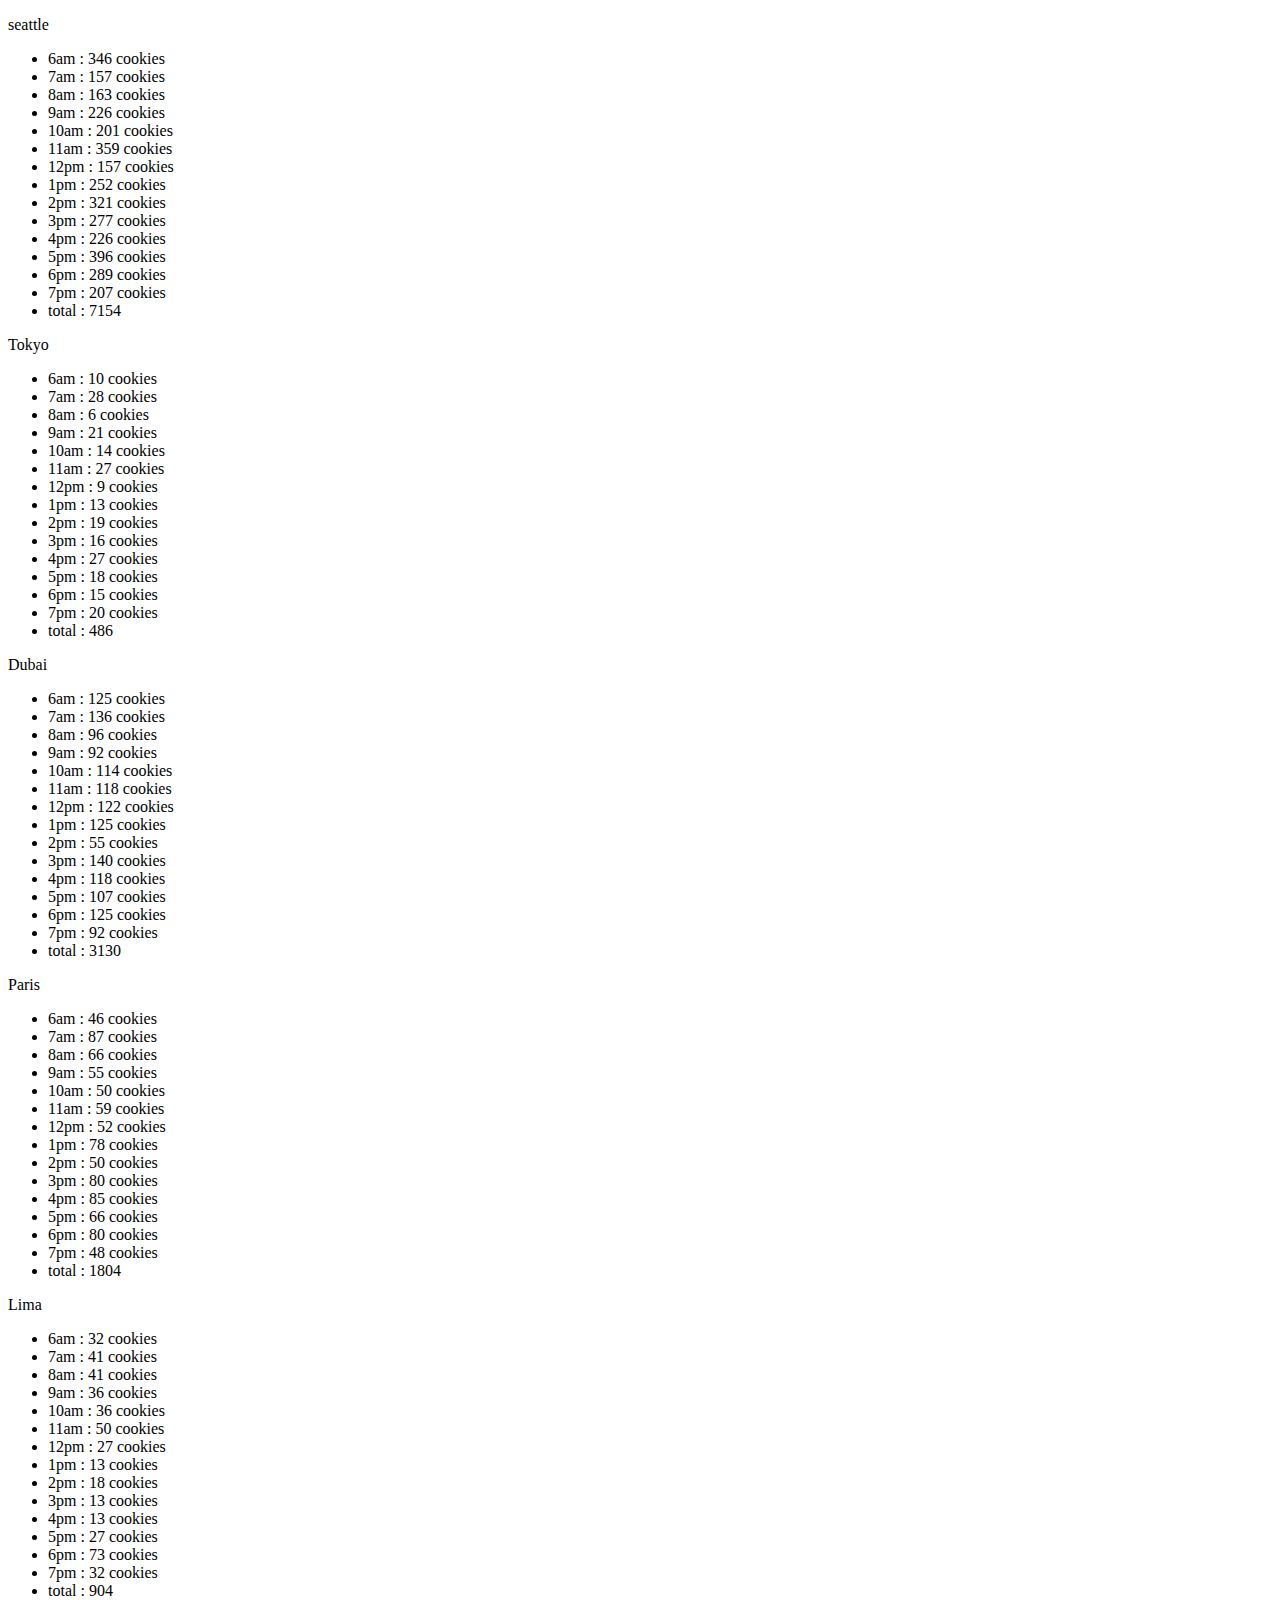
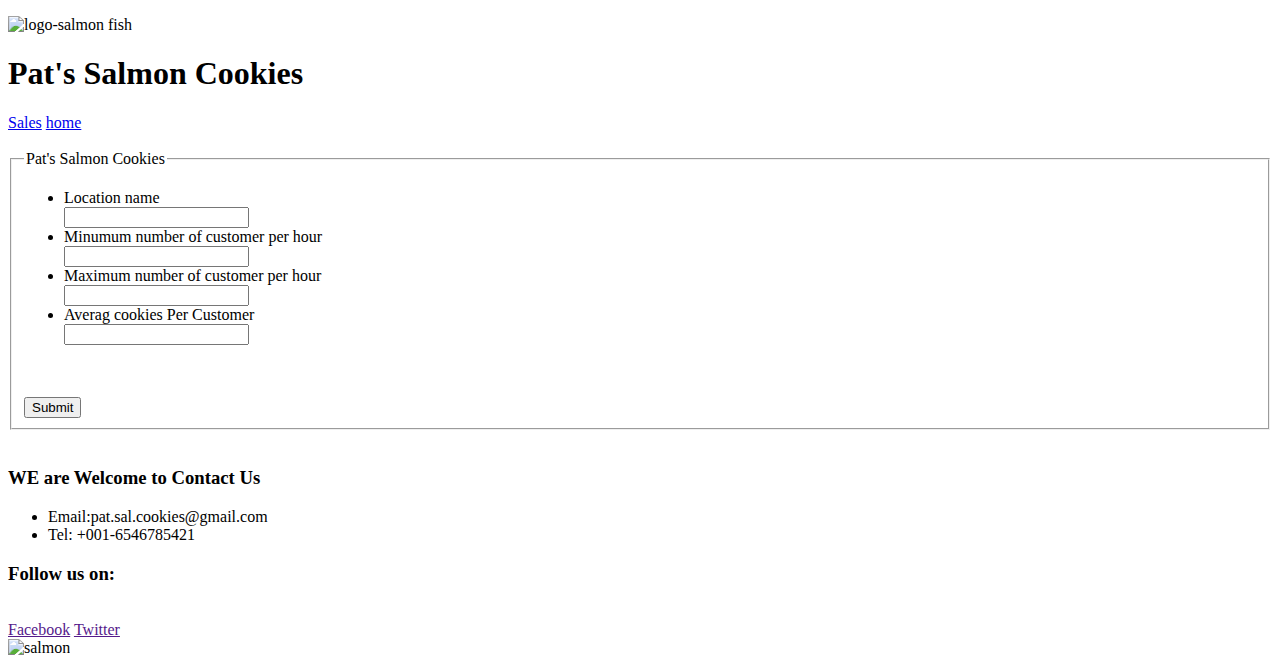
==== sales.html @ 662d9e23 "lab-06 finish" ====
<!DOCTYPE html>
<html lang="en">

<head>
    <meta charset="UTF-8">
    <meta name="viewport" content="width=device-width, initial-scale=1.0">
    <title>cookies sallary</title>
    <link rel="stylesheet" href="CSS/reset.css">
    <link rel="stylesheet" href="CSS/style.css">
</head>

<body>
<div id="lists1"></div>
    <header>
        <img height="70" width="200"
            src="https://github.com/LTUC/amman-201d13/blob/main/class-08/lab-b/assets/salmon.png?raw=true"
            alt="logo-salmon fish">
        <h1>Pat's Salmon Cookies</h1>
        <nav>


            <a href="sales.html">Sales</a>
            <a href="index.html"> home</a>

        </nav>
    </header>

    <main>

        <br>
        <form id="patCookies">
            <fieldset>
                <legend>Pat's Salmon Cookies</legend>
                <ul>
                    <li class="form-list"><label for="">Location name</label></li>

                    <input type="text" required id="names" name="names">
                    <br>
                    <li class="form-list"><label for="minCustomer">Minumum number of customer per hour</label></li>
                    <input type="number" required min="0" id="mincust" name="mincust">


                    
                    <br>
                    <li class="form-list"><label for="maxCustomer">Maximum number of customer per hour</label></li>
                    <input type="number" required id="maxcust" name="maxcust">
                    <br>
                    <li class="form-list"><label for="avgCookies">Averag cookies Per Customer</label></li>
                    <input type="number" required id="avgCookies" name="avgCookies">

                </ul>
                <br>
                <br>
                <button type="submit" style="align-items: center;">Submit</button>
            </fieldset>
            <br>
            
<footer>
        
    <h3>WE are Welcome to Contact Us</h3>
  
   <ul>
        <li >Email:pat.sal.cookies@gmail.com  </li>
        <li >Tel: +001-6546785421</li>
    </ul>
    <div>
    <h3> Follow us on:</h3>
    <br>
        <a href=""> Facebook</a>
        <a href=""> Twitter</a>
    </div>
  

    <img  id="img5"src="http://saulfein.github.io/cookie-stand/img/salmon.png" alt="salmon">

</footer>
        
          
          <script src="js/app.js"></script>
</body>

</html>
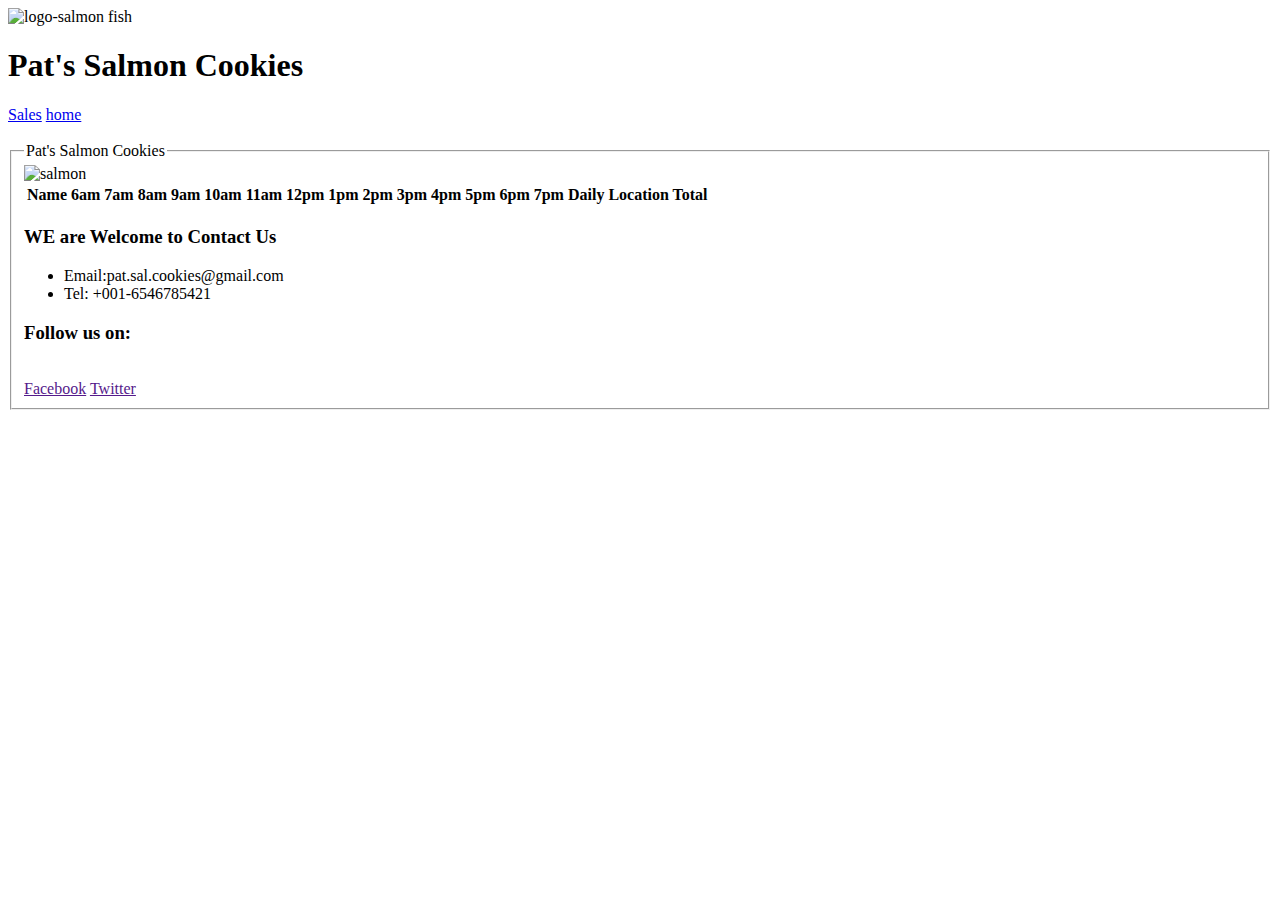
==== commit c2b15ef8: "class-07 edit" ====
--- a/sales.html
+++ b/sales.html
@@ -7,6 +7,9 @@
     <title>cookies sallary</title>
     <link rel="stylesheet" href="CSS/reset.css">
     <link rel="stylesheet" href="CSS/style.css">
+
+    
+
 </head>
 
 <body>
@@ -31,29 +34,19 @@
         <form id="patCookies">
             <fieldset>
                 <legend>Pat's Salmon Cookies</legend>
-                <ul>
-                    <li class="form-list"><label for="">Location name</label></li>
-
-                    <input type="text" required id="names" name="names">
-                    <br>
-                    <li class="form-list"><label for="minCustomer">Minumum number of customer per hour</label></li>
-                    <input type="number" required min="0" id="mincust" name="mincust">
+         
 
 
-                    
-                    <br>
-                    <li class="form-list"><label for="maxCustomer">Maximum number of customer per hour</label></li>
-                    <input type="number" required id="maxcust" name="maxcust">
-                    <br>
-                    <li class="form-list"><label for="avgCookies">Averag cookies Per Customer</label></li>
-                    <input type="number" required id="avgCookies" name="avgCookies">
 
-                </ul>
-                <br>
-                <br>
-                <button type="submit" style="align-items: center;">Submit</button>
-            </fieldset>
-            <br>
+
+                <img  id="img5"src="http://saulfein.github.io/cookie-stand/img/salmon.png" alt="salmon">
+
+<table id="table">
+  
+
+</table>
+
+
             
 <footer>
         
@@ -64,6 +57,8 @@
         <li >Tel: +001-6546785421</li>
     </ul>
     <div>
+
+
     <h3> Follow us on:</h3>
     <br>
         <a href=""> Facebook</a>
@@ -71,7 +66,6 @@
     </div>
   
 
-    <img  id="img5"src="http://saulfein.github.io/cookie-stand/img/salmon.png" alt="salmon">
 
 </footer>
         
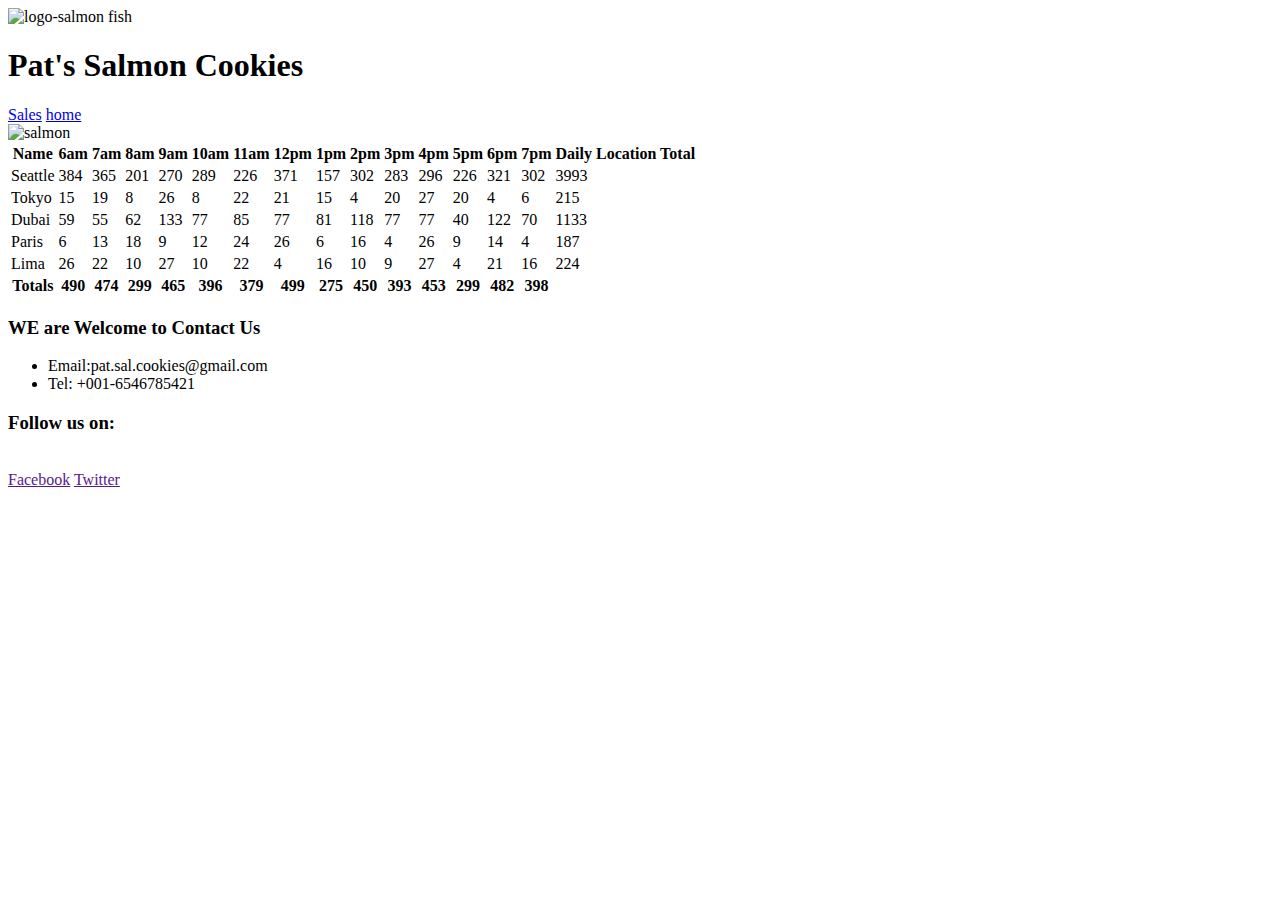
==== commit 9c1b0e93: "class-07 finish" ====
--- a/sales.html
+++ b/sales.html
@@ -30,13 +30,7 @@
 
     <main>
 
-        <br>
-        <form id="patCookies">
-            <fieldset>
-                <legend>Pat's Salmon Cookies</legend>
-         
-
-
+        
 
 
                 <img  id="img5"src="http://saulfein.github.io/cookie-stand/img/salmon.png" alt="salmon">
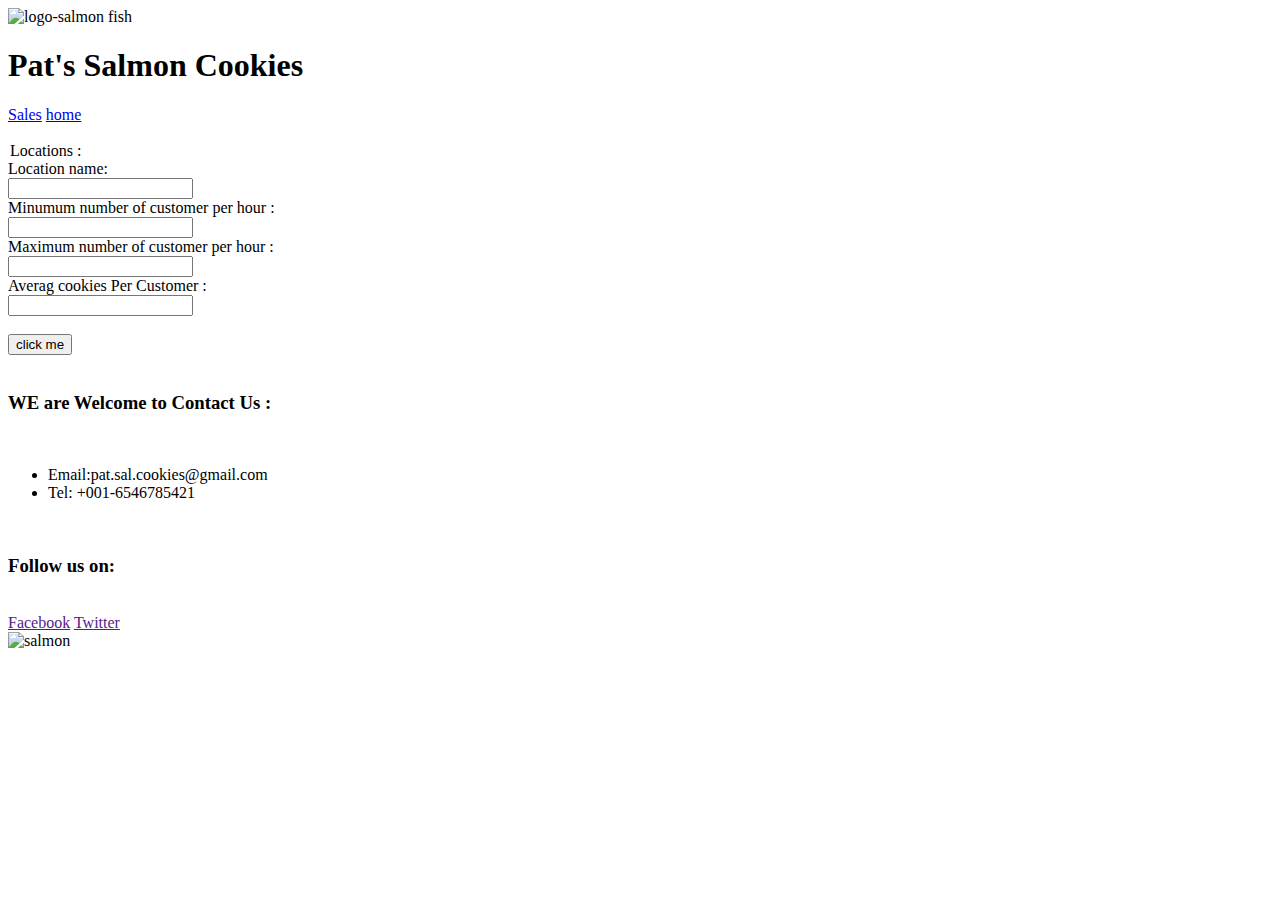
==== commit 001b5461: "lab-09" ====
--- a/sales.html
+++ b/sales.html
@@ -7,9 +7,6 @@
     <title>cookies sallary</title>
     <link rel="stylesheet" href="CSS/reset.css">
     <link rel="stylesheet" href="CSS/style.css">
-
-    
-
 </head>
 
 <body>
@@ -29,30 +26,37 @@
     </header>
 
     <main>
+        <br>
 
-        
+        <form >
+            <legend>Locations :</legend>
 
-
-                <img  id="img5"src="http://saulfein.github.io/cookie-stand/img/salmon.png" alt="salmon">
-
-<table id="table">
-  
-
-</table>
-
-
+          <label for="lname">Location name:</label><br>
+          <input type="text" id="lname" name="lname" value=""><br>
+          <label for="lname">Minumum number of customer per hour
+        :</label><br>
+          <input type="text" id="minNum" name="minNum" value=""><br>
+            <label for="fname">Maximum number of customer per hour
+        :</label><br>
+          <input type="text" id="maxNum" name="maxNum" value=""><br>
+          <label for="lname">Averag cookies Per Customer
+        :</label><br>
+          <input type="text" id="avgcook" name="avgcook" value=""><br><br>
+          <input type="submit" value="click me">
+        </form> 
             
 <footer>
-        
-    <h3>WE are Welcome to Contact Us</h3>
-  
+   <br>     
+    <h3>WE are Welcome to Contact Us :</h3>
+  <br>
+
    <ul>
         <li >Email:pat.sal.cookies@gmail.com  </li>
+        
         <li >Tel: +001-6546785421</li>
     </ul>
+    <br>
     <div>
-
-
     <h3> Follow us on:</h3>
     <br>
         <a href=""> Facebook</a>
@@ -60,6 +64,7 @@
     </div>
   
 
+    <img  id="img5"src="http://saulfein.github.io/cookie-stand/img/salmon.png" alt="salmon">
 
 </footer>
         
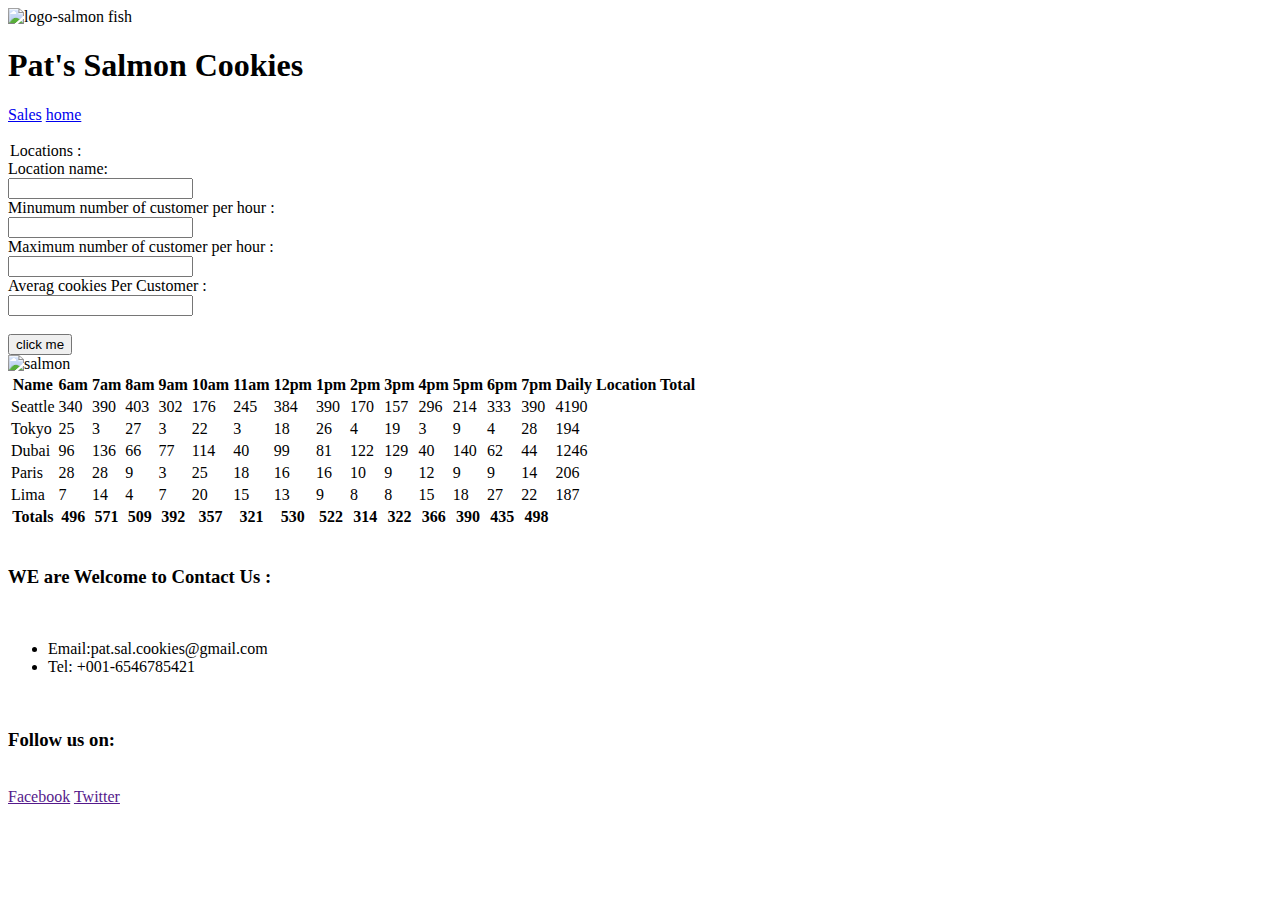
==== commit 43fa712e: "solved the conflict" ====
--- a/sales.html
+++ b/sales.html
@@ -7,6 +7,9 @@
     <title>cookies sallary</title>
     <link rel="stylesheet" href="CSS/reset.css">
     <link rel="stylesheet" href="CSS/style.css">
+
+    
+
 </head>
 
 <body>
@@ -44,6 +47,18 @@
           <input type="text" id="avgcook" name="avgcook" value=""><br><br>
           <input type="submit" value="click me">
         </form> 
+
+        
+
+
+                <img  id="img5"src="http://saulfein.github.io/cookie-stand/img/salmon.png" alt="salmon">
+
+<table id="table">
+  
+
+</table>
+
+
             
 <footer>
    <br>     
@@ -57,6 +72,8 @@
     </ul>
     <br>
     <div>
+
+
     <h3> Follow us on:</h3>
     <br>
         <a href=""> Facebook</a>
@@ -64,7 +81,6 @@
     </div>
   
 
-    <img  id="img5"src="http://saulfein.github.io/cookie-stand/img/salmon.png" alt="salmon">
 
 </footer>
         
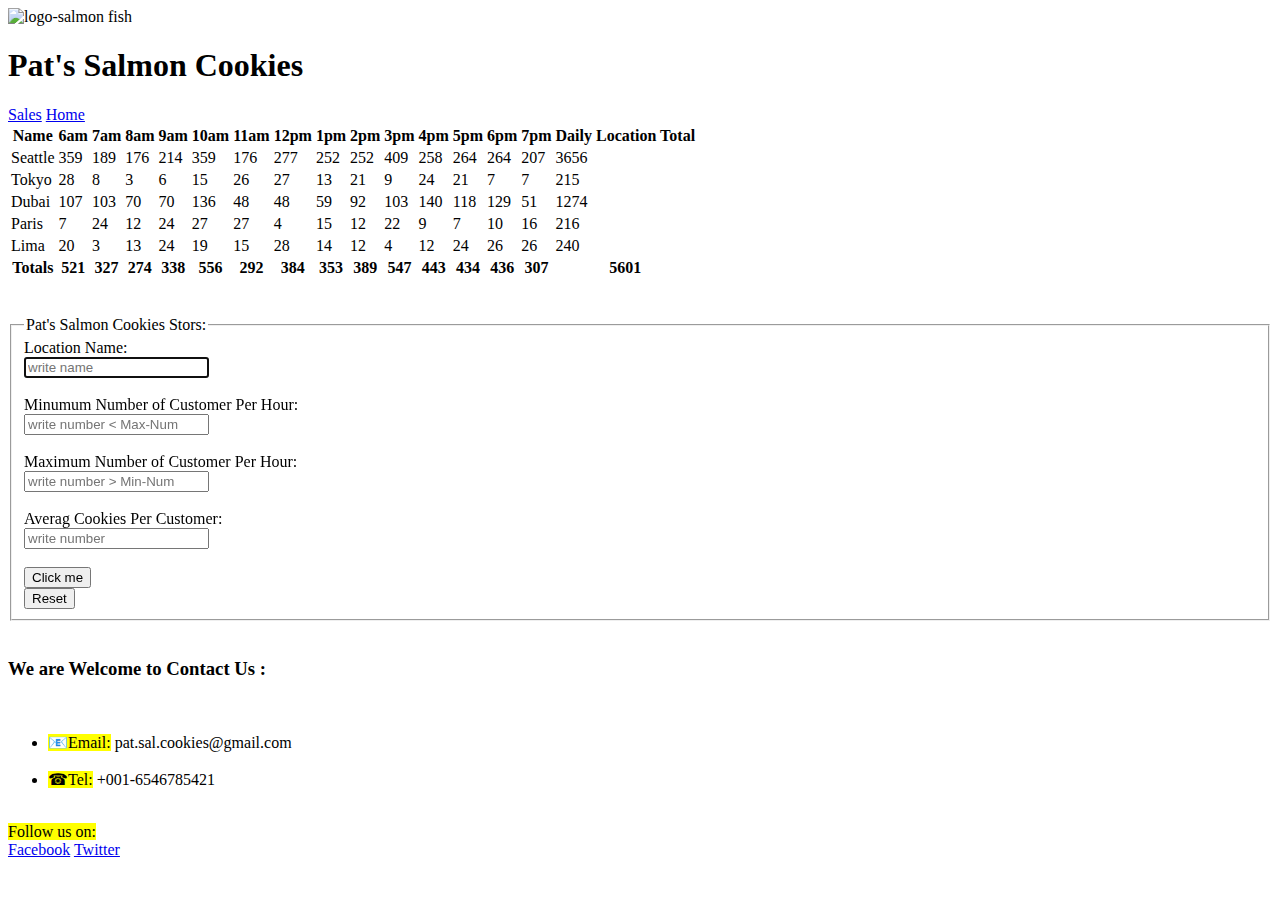
==== commit 070d28ac: "finish" ====
--- a/sales.html
+++ b/sales.html
@@ -1,91 +1,70 @@
-<!DOCTYPE html>
-<html lang="en">
+        <!DOCTYPE html>
+        <html lang="en">
 
-<head>
-    <meta charset="UTF-8">
-    <meta name="viewport" content="width=device-width, initial-scale=1.0">
-    <title>cookies sallary</title>
-    <link rel="stylesheet" href="CSS/reset.css">
-    <link rel="stylesheet" href="CSS/style.css">
+        <head>
+        <meta charset="UTF-8">
+        <meta name="viewport" content="width=device-width, initial-scale=1.0">
+        <title>cookies stand</title>
+        <link rel="stylesheet" href="CSS/reset.css">
+        <link rel="stylesheet" href="CSS/style.css">
+        </head>
+        <body>
+        <div id="lists1"></div>
+        <header>
+            <img height="70" width="200" src="https://github.com/LTUC/amman-201d13/blob/main/class-08/lab-b/assets/salmon.png?raw=true" alt="logo-salmon fish">
+            <h1>Pat's Salmon Cookies</h1>
+            <nav>
+            <a href="sales.html">Sales</a>
+            <a href="index.html"> Home</a>
 
+            </nav>
+        </header>
+
+        <main>
+
+            <table id="table">
+            </table>
+            <br>
+            <br>
+            <form id="salamonCookies">
+            <fieldset class="branch-info">
+                <legend>Pat's Salmon Cookies Stors:</legend>
+                <label for="locationName">Location Name:</label><br>
+                <input type="text" required placeholder="write name" id="locationName" name="locationName" autofocus> <br><br>
+                <label for="minCustPerHour">Minumum Number of Customer Per Hour:</label><br>
+                <input type="number" required placeholder="write number < Max-Num" id="minCustPerHour" name="minCustPerHour"><br><br>
+                <label for="maxCustPerHour">Maximum Number of Customer Per Hour:</label><br>
+                <input type="number" required placeholder="write number > Min-Num" id="maxCustPerHour" name="maxCustPerHour"><br><br>
+                <label for="avgCookiesPerCost">Averag Cookies Per Customer:</label><br>
+                <input type="number" required placeholder="write number" id="avgCookiesPerCost" name="avgCookiesPerCost"><br><br>
+                <input class="button" type="submit" value="Click me">
+                <br>
+            <input class="reset"  type="reset" value="Reset">
+            </fieldset>
+            </form>
+            <br>
+            
+        <footer>
+
+            <h3>We are Welcome to Contact Us :</h3>
+    <br>
+            <ul>
+            <li><mark> 📧Email:</mark> pat.sal.cookies@gmail.com </li>
+            <br>
+            <li><mark>&#9742;Tel:</mark> +001-6546785421</li>
+            </ul>
+            <br>
+            <div>
     
-
-</head>
-
-<body>
-<div id="lists1"></div>
-    <header>
-        <img height="70" width="200"
-            src="https://github.com/LTUC/amman-201d13/blob/main/class-08/lab-b/assets/salmon.png?raw=true"
-            alt="logo-salmon fish">
-        <h1>Pat's Salmon Cookies</h1>
-        <nav>
-
-
-            <a href="sales.html">Sales</a>
-            <a href="index.html"> home</a>
-
-        </nav>
-    </header>
-
-    <main>
-        <br>
-
-        <form >
-            <legend>Locations :</legend>
-
-          <label for="lname">Location name:</label><br>
-          <input type="text" id="lname" name="lname" value=""><br>
-          <label for="lname">Minumum number of customer per hour
-        :</label><br>
-          <input type="text" id="minNum" name="minNum" value=""><br>
-            <label for="fname">Maximum number of customer per hour
-        :</label><br>
-          <input type="text" id="maxNum" name="maxNum" value=""><br>
-          <label for="lname">Averag cookies Per Customer
-        :</label><br>
-          <input type="text" id="avgcook" name="avgcook" value=""><br><br>
-          <input type="submit" value="click me">
-        </form> 
-
-        
-
-
-                <img  id="img5"src="http://saulfein.github.io/cookie-stand/img/salmon.png" alt="salmon">
-
-<table id="table">
-  
-
-</table>
-
-
-            
-<footer>
-   <br>     
-    <h3>WE are Welcome to Contact Us :</h3>
-  <br>
-
-   <ul>
-        <li >Email:pat.sal.cookies@gmail.com  </li>
-        
-        <li >Tel: +001-6546785421</li>
-    </ul>
-    <br>
-    <div>
-
-
-    <h3> Follow us on:</h3>
-    <br>
-        <a href=""> Facebook</a>
-        <a href=""> Twitter</a>
-    </div>
-  
-
-
-</footer>
-        
-          
-          <script src="js/app.js"></script>
-</body>
-
-</html>+            <mark> Follow us on:</mark>
+            <br>
+            <a href="https://web.facebook.com"> Facebook</a>
+            <a href="https://twitter.com"> Twitter</a>
+            </div>
+    
+        </footer>
+    
+        <script src="js/app.js"></script>
+    </body>
+    
+    </html>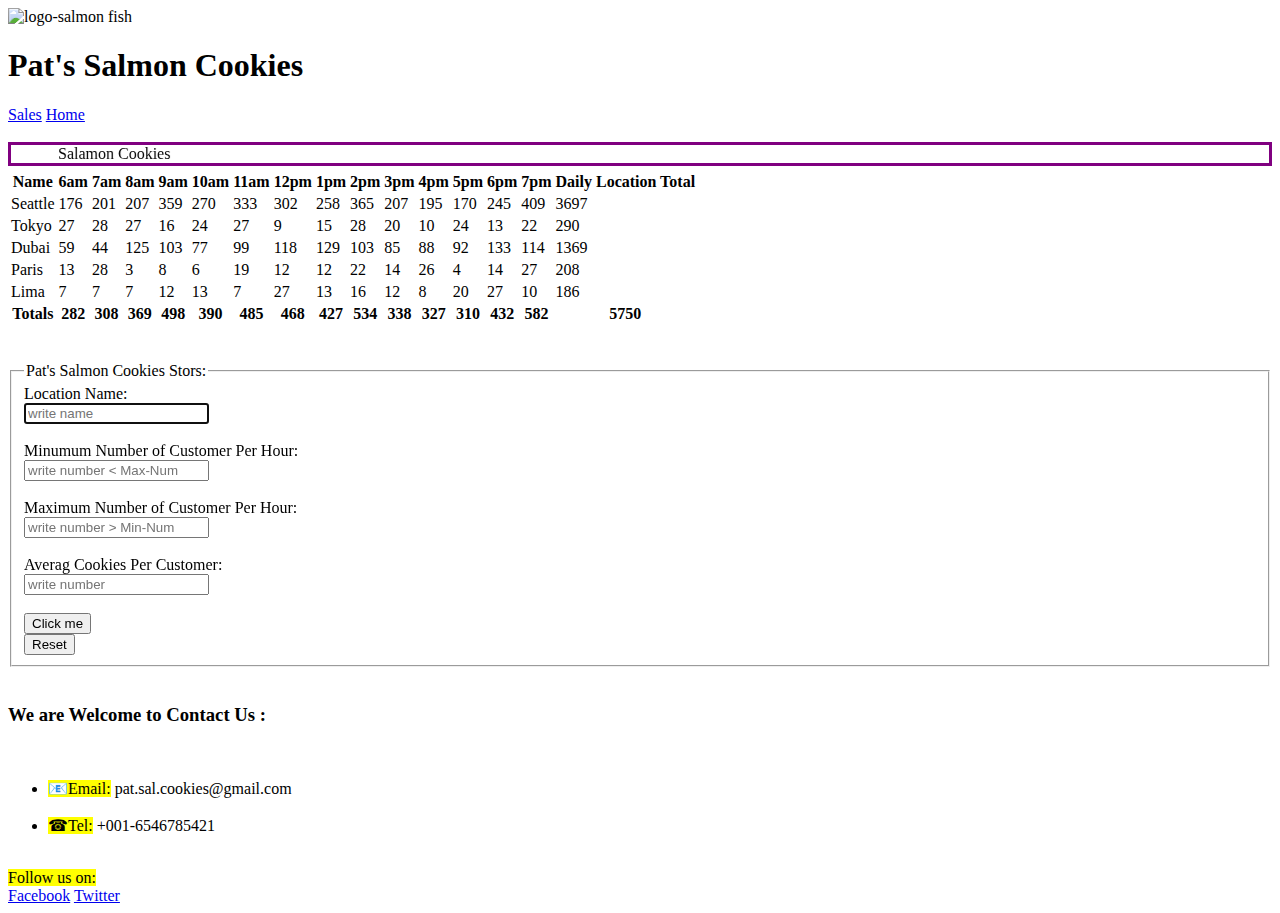
==== commit c20e8b2e: "final fix" ====
--- a/sales.html
+++ b/sales.html
@@ -16,8 +16,12 @@
             <nav>
             <a href="sales.html">Sales</a>
             <a href="index.html"> Home</a>
-
+<br>
+<br>
             </nav>
+            <marquee direction="right" behavior="alternate" style="border:purple 3px SOLID">  
+                Salamon Cookies 
+                </marquee> 
         </header>
 
         <main>
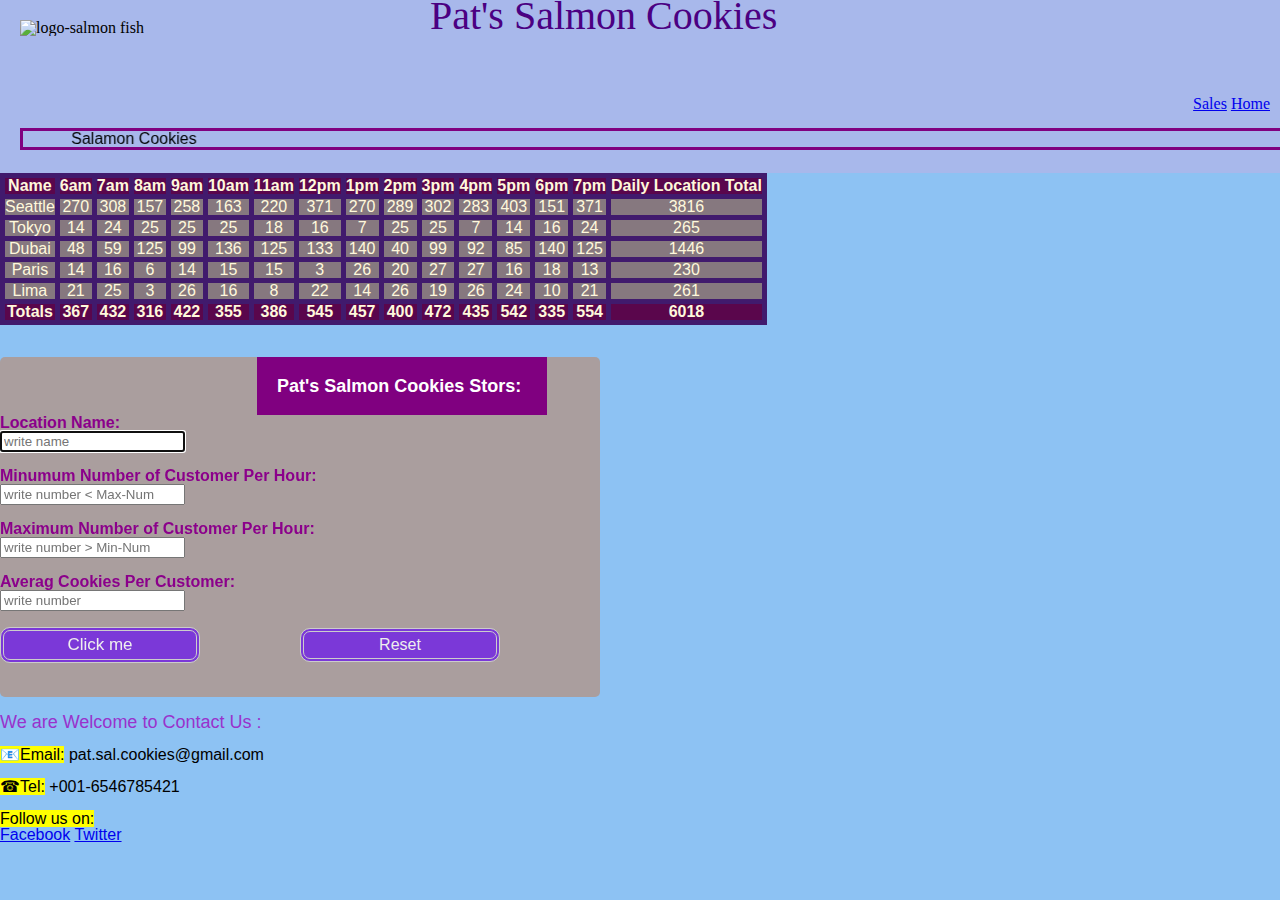
==== commit 1a4e6166: "final fix2" ====
--- a/sales.html
+++ b/sales.html
@@ -5,8 +5,8 @@
         <meta charset="UTF-8">
         <meta name="viewport" content="width=device-width, initial-scale=1.0">
         <title>cookies stand</title>
-        <link rel="stylesheet" href="CSS/reset.css">
-        <link rel="stylesheet" href="CSS/style.css">
+        <link rel="stylesheet" href="css/reset.css">
+        <link rel="stylesheet" href="css/style.css">
         </head>
         <body>
         <div id="lists1"></div>
--- a/css/style.css
+++ b/css/style.css
@@ -0,0 +1,119 @@
+* {
+  font-family: Arial, sans-serif;
+}
+body {
+  background-color: #8dc2f3;
+}
+header {
+  background-color: #a8b8eb;
+  top: 20;
+  width: 100%;
+  padding: 20px;
+}
+h1 {
+  color: #4b0082;
+  padding: 10px;
+  position: relative;
+  bottom: 50px;
+  left: 400px;
+  font-size: 40px;
+}
+header nav {
+  float: right;
+  padding: 0 30px;
+}
+header nav ul li {
+  display: inline-block;
+  padding: 0 30px;
+}
+header nav ul li a {
+  text-decoration: none;
+  color: #4b0082;
+}
+p {
+  color: #4b0082;
+  font-size: large;
+  font-weight: 500;
+}
+.p2 {
+  color: rgb(236, 12, 12);
+  font-size: large;
+}
+footer h2 {
+  position: relative;
+  top: 0;
+  left: 0;
+}
+table,
+th,
+td {
+  border: 5px solid rgb(65, 26, 109);
+  text-align: center;
+}
+table td {
+  background-color: rgb(134, 120, 127);
+  color: cornsilk;
+}
+table th {
+  background-color: rgb(90, 6, 76);
+  color: cornsilk;
+  font-weight: bold;
+  text-align: center;
+}
+form {
+  border: 1px solid color violet;
+  background-color: rgb(170, 158, 158);
+  border-radius: 5px;
+  font: 14px;
+  font-color: rgb(20, 18, 20);
+  width: 600px;
+}
+.branch-info {
+  color: darkmagenta;
+  display: block;
+  font-weight: bold;
+}
+.button {
+  display: inline-block;
+  background-color: #7b38d8;
+  border-radius: 10px;
+  border: 4px double #cccccc;
+  color: #eeeeee;
+  text-align: center;
+  font-size: 17px;
+  padding: 4px 10px;
+  width: 200px;
+}
+.reset {
+  display: inline-block;
+  background-color: #7b38d8;
+  border-radius: 10px;
+  border: 4px double #cccccc;
+  color: #eeeeee;
+  text-align: center;
+  font-size: 16px;
+  padding: 4px 10px;
+  width: 200px;
+  position: relative;
+  top: -35px;
+  left: 300px;
+}
+fieldset > legend {
+  color: white;
+  background-color: purple;
+  font-weight: bold;
+  font-size: large;
+}
+legend {
+  width: 250px;
+  padding: 20px;
+  margin-left: calc(50% - 35px - 8px);
+}
+h3 {
+  font-size: large;
+  color: darkorchid;
+}
+h2 {
+  font-size: large;
+  color: darkorchid;
+}
